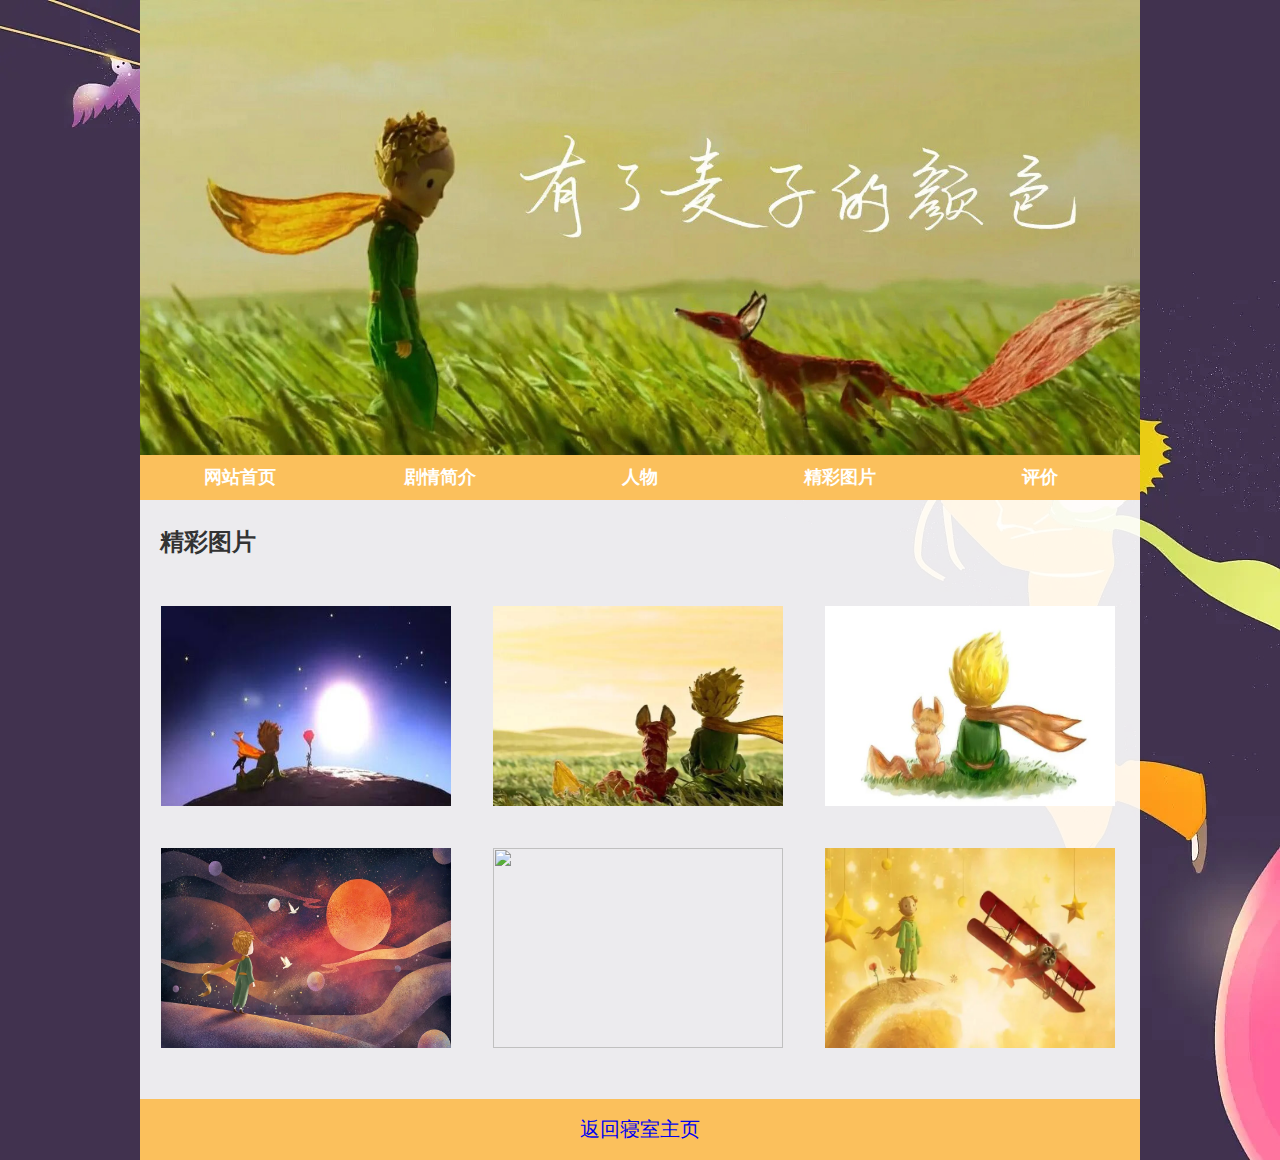
==== web/tupian.html @ 74c0a1a5 "Add files via upload" ====
<!DOCTYPE html>
<html lang="en">
<head>
<meta charset="utf-8">
<link href="../css/style.css" rel="stylesheet" media="all" type="text/css" />
<title>小王子</title>
</head>
<body>
<header class="banner">
<img src="../images/banner.jpg" width="100%" />
</div>
<nav class="menu">
  <ul class="center">
    <li><a href="../index.html">网站首页</a></li>
    <li><a href="jianjie.html">剧情简介</a></li>
    <li><a href="renwu.html">人物</a></li>
    <li><a href="tupian.html">精彩图片</a></li>
    <li><a href="pingjia.html">评价</a></li>
  </ul>
  <p class="clear"></p>
</nav>
<div class="content">
  <div class="bar">精彩图片</div>
  <div class="imglist">
    <ul>
      <li><img src="../images/2.jpg" width="100%" height="200" /></li>
      <li><img src="../images/3.jpg" width="100%" height="200" /></li>
      <li><img src="../images/1.jpg" width="100%" height="200" /></li>
      <li><img src="../images/5.jpg" width="100%" height="200" /></li>
      <li><img src="..images/6.jpg" width="100%" height="200" /></li>
      <li><img src="../images/7.jpg" width="100%" height="200" /></li>
    </ul>
  </div>
  <div class="clear"></div>
</div>
<footer class="end">
  <li><a href="https://tangluotian.github.io/612dorm">返回寝室主页</a></li>
</footer>
</body>
</html>
---- css/style.css ----
@charset "utf-8";

/* CSS Document */
ul,
li,
h1,
h2,
h3,
p {
    padding: 0;
    margin: 0;
    list-style: none
}
a{ text-decoration:none}
html {
    background: url(../images/bg.jpg) no-repeat #000 center top fixed;
    background-size: cover;
}

body {
    width: 1000px;
    background: rgba(255, 255, 255, 0.9);
    margin: 0 auto;
    line-height: 21px
}

.clear {
    clear: both
}


.banner {
    position: relative;
    margin-top: 0px;
}
.banner img{ display:block}
.menu {
    width: 100%;
    text-align: center;
	clear:both;
	height:45px;
    background: #fbc05c
}

.menu li a {
    color: #fff;
	display:block;
	font-weight:bold
}

.menu li {
    border-radius: 30px;
    float: left;
    padding:0px 13px;
	line-height:45px;
	font-size:18px;
    width: 174px
}
.menu li:hover{ background:#FF9900}
.right {
    float: right;
    width: 660px;
    padding: 20px
}

.left {
    min-height: 300px;
    float: left;
    width: 400px;
    margin-left: 30px;
	background:#FFCC66;
	line-height:1.96;
	font-size:16px;
    padding: 10px
}

.content {
    padding-bottom: 20px;
    font-size: 14px;
    color: #333;
}

.end {
    clear: both;
    background: #fbc05c;
    color: #fff;
    padding: 20px 0;
    text-align: center;
	font-size:20px;
	margin-top:10px;
}

.produce img {
    margin: 0 20px 20px 0
}

.produce {
    line-height: 30px
}

.pad {
    padding: 20px;
    display: block
}

.pics p {
    margin: 1px;
    text-align: center
}

.imglist {

    margin: 0 auto
}

.imglist li {
    float: left;
    width: 290px;
    margin: 21px;
    text-align: center
}

.scrollleft {
    margin: 2%
}

.scrollleft li {
    float: left;
    width: 48%;
    margin: 1%;
	height:450px;
	background:#FFCC33
}
.scrollleft li p{ padding:10px}
.scrollleft li img {
width:100%;
height:300px;
    margin-right: 20px;
	object-fit:cover;
}

.news li {
    padding: 5px;
}

.title {
    text-align: center;
    color: #F00;
    padding: 10px
}

.fl {
    float: left
}

.js div {
    width: 100%;
    clear: both;
    margin-bottom: 20px;
    float: left
}

.js div img {
    float: left;
    margin-right: 20px
}

.msg>div {
    padding: 10px
}

.bar {
    margin: 20px;
    clear: both;
    font-weight: bold;
    padding: 12px 0;
	font-size:24px;
}

.feedback {
    padding: 30px;
	float:right; width:400px;
    background:#fbc05c;
}

.feedback span {
    float: left;
}
.feedback input{ padding:10px;}
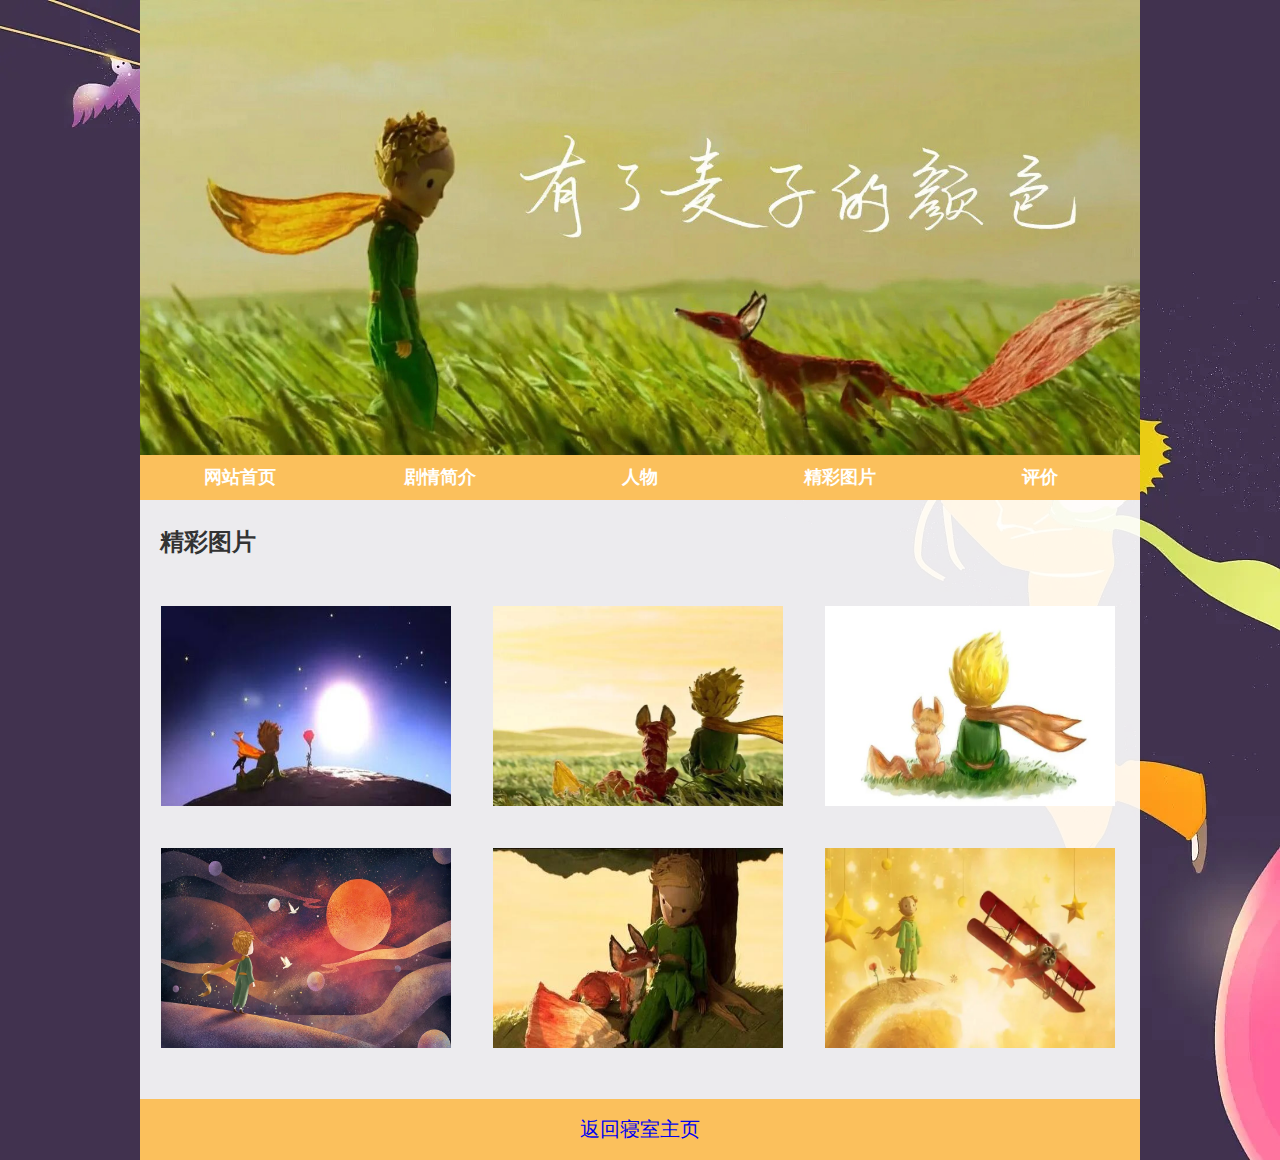
==== commit ac9e056e: "Update tupian.html" ====
--- a/web/tupian.html
+++ b/web/tupian.html
@@ -27,7 +27,7 @@
       <li><img src="../images/3.jpg" width="100%" height="200" /></li>
       <li><img src="../images/1.jpg" width="100%" height="200" /></li>
       <li><img src="../images/5.jpg" width="100%" height="200" /></li>
-      <li><img src="..images/6.jpg" width="100%" height="200" /></li>
+      <li><img src="../images/6.jpg" width="100%" height="200" /></li>
       <li><img src="../images/7.jpg" width="100%" height="200" /></li>
     </ul>
   </div>
